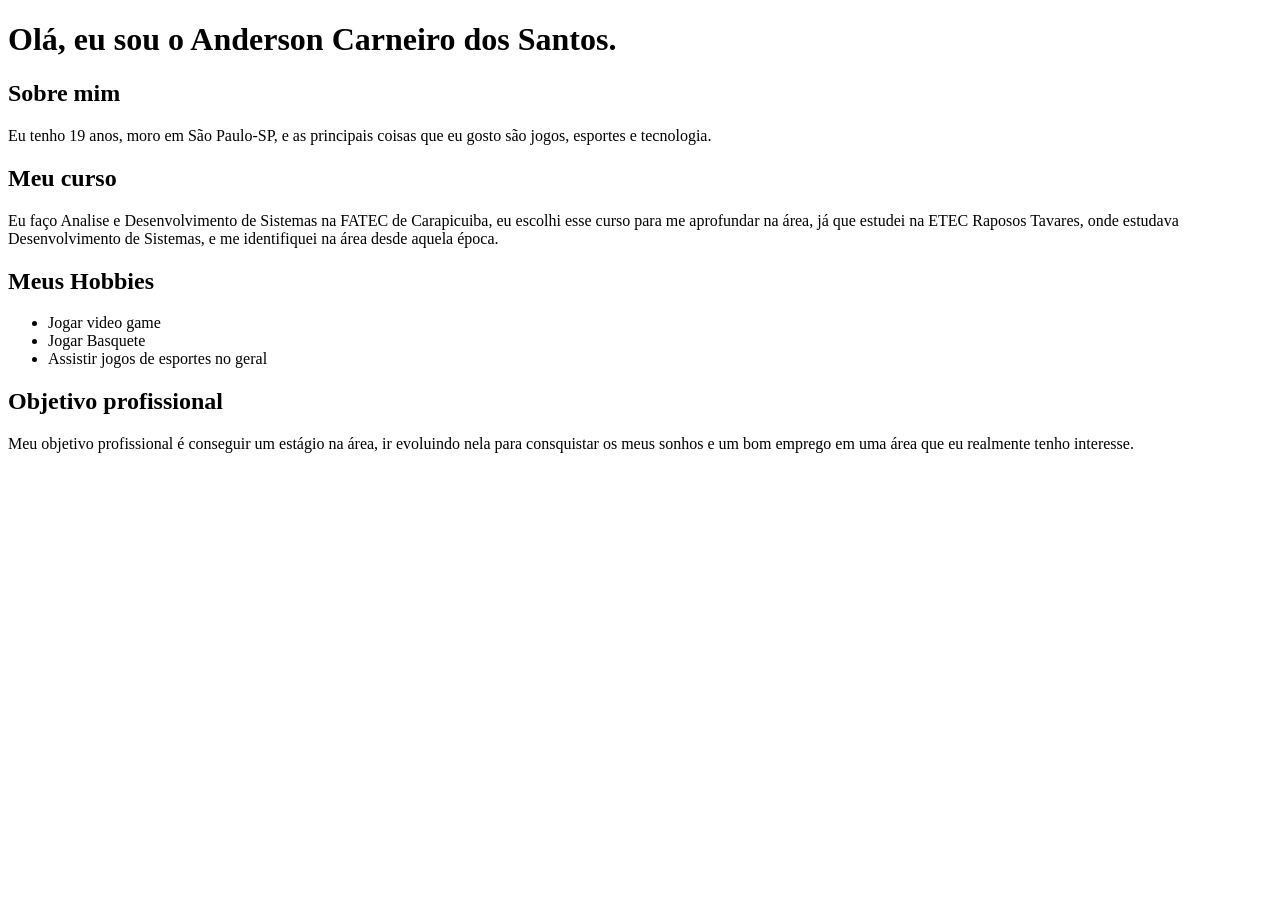
==== WEB102/index.html @ 2af8fc58 "Add files via upload" ====
<!DOCTYPE html>
<html>
<head>
    <title>Página do Anderson</title>
</head>
<body>
    <h1>Olá, eu sou o Anderson Carneiro dos Santos.</h1>

    <h2>Sobre mim</h2>
    <p>Eu tenho 19 anos, moro em São Paulo-SP, e as principais coisas que eu gosto são jogos, esportes e tecnologia.</p>

    <h2>Meu curso</h2>
    <p>Eu faço Analise e Desenvolvimento de Sistemas na FATEC de Carapicuiba, eu escolhi esse curso para me aprofundar na área, já que estudei na ETEC Raposos Tavares, onde estudava Desenvolvimento de Sistemas, e me identifiquei na área desde aquela época.</p>

    <h2>Meus Hobbies</h2>
    <ul>
        <li>Jogar video game</li>
        <li>Jogar Basquete</li>
        <li>Assistir jogos de esportes no geral</li>
    </ul>

    <h2>Objetivo profissional</h2>
    <p>Meu objetivo profissional é conseguir um estágio na área, ir evoluindo nela para consquistar os meus sonhos e um bom emprego em uma área que eu realmente tenho interesse.</p>
</body>
</html>
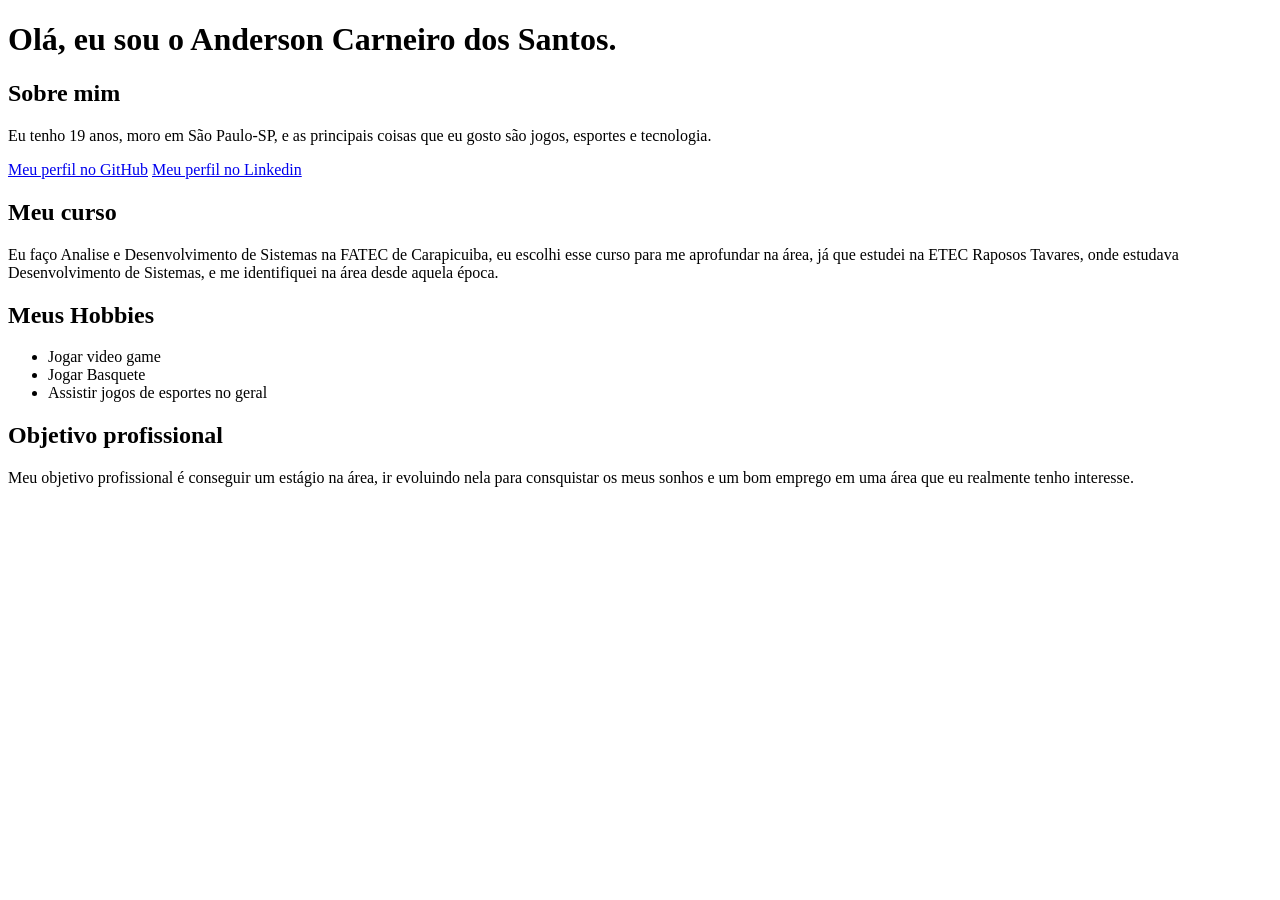
==== commit 5a4fba9f: "Add files via upload" ====
--- a/WEB102/index.html
+++ b/WEB102/index.html
@@ -5,9 +5,11 @@
 </head>
 <body>
     <h1>Olá, eu sou o Anderson Carneiro dos Santos.</h1>
-
+    
     <h2>Sobre mim</h2>
     <p>Eu tenho 19 anos, moro em São Paulo-SP, e as principais coisas que eu gosto são jogos, esportes e tecnologia.</p>
+    <a href="https://github.com/Ander010102" target="_blank">Meu perfil no GitHub</a>
+    <a href="www.linkedin.com/in/anderson-carneiro-dos-santos-b381743b6" target="_blank">Meu perfil no Linkedin</a>
 
     <h2>Meu curso</h2>
     <p>Eu faço Analise e Desenvolvimento de Sistemas na FATEC de Carapicuiba, eu escolhi esse curso para me aprofundar na área, já que estudei na ETEC Raposos Tavares, onde estudava Desenvolvimento de Sistemas, e me identifiquei na área desde aquela época.</p>
